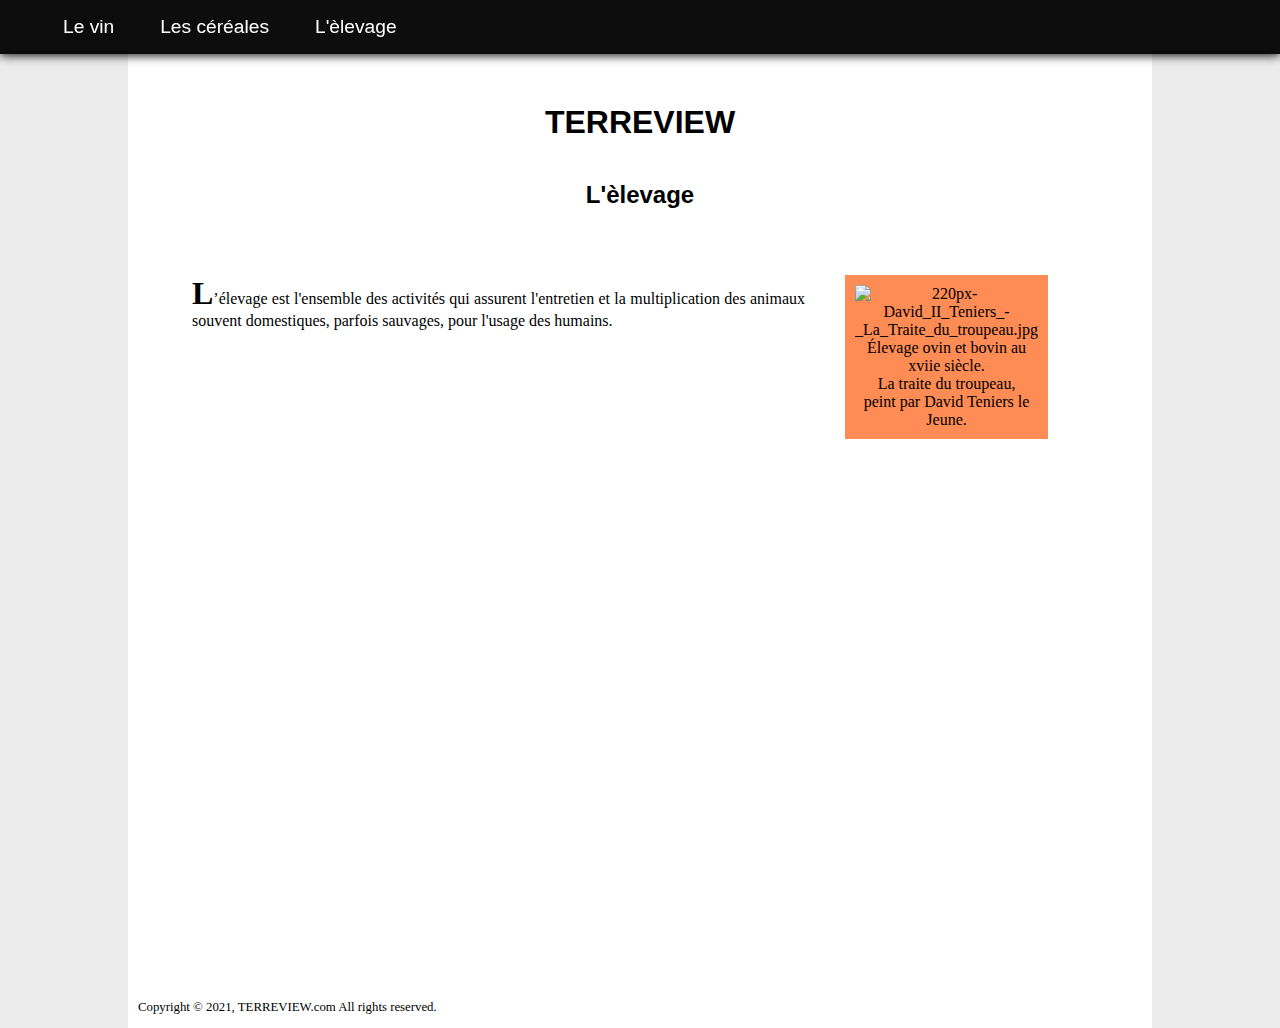
==== elevage.html @ a70064de "Add files via upload" ====
<!DOCTYPE html>
<html lang="fr">
<head>
    <meta charset="UTF-8">
    <meta http-equiv="X-UA-Compatible" content="IE=edge">
    <link rel="stylesheet" href="style.css">
    <meta name="viewport" content="width=device-width, initial-scale=1.0">
    <title>TerreView-Le Blog</title>
</head>
<body>
    <div class="block-page">

        <header class="en-tete">

            <label for="menu-cb" class="menuburger">
                <svg viewBox="0 0 32 32" fill="#666">
                    <rect x="0" y="4" rx="3" ry="3" width="32" height="3" />
                    <rect x="0" y="14" rx="3" ry="3" width="32" height="3" />
                    <rect x="0" y="24" rx="3" ry="3" width="32" height="3" />
                  </svg>
            </label>

            <h1>TERREVIEW</h1>
            
        </header>

        <input type="checkbox" id="menu-cb" class="clmenu-cb">
        
        <nav class="menu-theme">
            <ul class="menu-nav">
                <li><a href="levin.html" class="vin">Le vin</a>
                    <ul class="sous-menu-navV">
                        <li><a href="#">Les vendanges</a></li>
                        <li><a href="#">le processus de fabrication</a></li>
                        <li><a href="#">La mise en bouteille</a></li>
                    </ul>
                </li>
                <li><a href="index.html" class="cereales">Les céréales</a>
                    <ul class="sous-menu-navC">
                        <li><a href="#">La récolte</a></li>
                        <li><a href="#">la fabrication du pain</a></li>
                    </ul>
                </li>
                <li><a href="elevage.html" class="elevage">L'èlevage</a></li>
            </ul>
        </nav>
        
        <article class="contenu">

            <h2>L'èlevage</h2>
            
            <div class="contenu-elevage">
                <p><strong>L</strong>’élevage est l'ensemble des activités qui assurent l'entretien et la multiplication des animaux souvent domestiques, parfois sauvages, pour l'usage des humains.</p>
                <figure>
                    <img src="img/220px-David_II_Teniers_-_La_Traite_du_troupeau.jpg" alt="220px-David_II_Teniers_-_La_Traite_du_troupeau.jpg">
                    <figcaption>Élevage ovin et bovin au xviie siècle. <br>La traite du troupeau, <br>peint par David Teniers le Jeune.</figcaption>
                </figure>
            </div>
        </article>

        <footer>
            <p>Copyright © 2021, TERREVIEW.com All rights reserved.</p>
        </footer>
    </div>
</body>
</html>
---- style.css ----
body, html{
    background-color: #ececec;
    padding: 0;
    margin: 0;
    height: 100%;
}

body::-webkit-scrollbar{
    width: 10px;
}

body::-webkit-scrollbar-track{
    background-color: #ececec;
}

body::-webkit-scrollbar-thumb{
    background: #919191;
    border-radius: 10px;
    height: 70px;
}

.block-page{
    width: 70%;
    margin: auto;
    background-color: white;
    padding: 5%;
    min-height: 100%;
    position: relative;
}

ul, li{
    list-style-type: none;
    color: white;
}

h1{
    text-align: center;
    margin-top: 40px;
    font-family: 'Trebuchet MS', 'Lucida Sans Unicode', 'Lucida Grande', 'Lucida Sans', Arial, sans-serif;
}

h2{
    font-family: 'Trebuchet MS', 'Lucida Sans Unicode', 'Lucida Grande', 'Lucida Sans', Arial, sans-serif;
    text-align: center;
    margin-top: -10px;
}

.menu-theme{
    margin-top: 0;
    position: fixed;
    top: 0;
    left: 0;
    background-color: rgba(0, 0, 0, .95);
    width: 100%;
    box-shadow: 0 1px 10px black;
    z-index: 1;
}

.clmenu-cb, .menuburger{
    display: none;
    appearance: none;
}

.menu-theme .menu-nav{
    display: flex;
}

.sous-menu-navV, .sous-menu-navC{
    position: fixed;
    background-color: rgba(0, 0, 0, .95);
    margin-top: 14px;
    padding: 15px;
    display: none;
}

.sous-menu-navC li, .sous-menu-navV li{
    margin-bottom: 15px;
    margin-top: 10px;
}

ul li a{
    padding: 15px 20px;
    margin: 10px 3px;
    color: white;
    font-family: Arial, Helvetica, sans-serif;
    text-decoration: none;
    font-size: 1.2em;
    transition: all .3s;
}

.vin:hover{
    border-bottom: 2px rgb(137, 55, 196) solid;
    padding: 13px 20px;
}
.vin:hover ~ .sous-menu-navV, .sous-menu-navV:hover{
    display: block;
}

.cereales:hover{
    border-bottom: 2px #ff9b2a solid;
    padding: 13px 20px;
}
.cereales:hover ~ .sous-menu-navC, .sous-menu-navC:hover{
    display: block;
}

.elevage:hover{
    border-bottom: 2px #ececec solid;
    padding: 13px 20px;
}

ul li a:hover{
    background-color: rgba(255, 255, 255, .8);
    color: black;
}

.contenu{
    text-align: justify;
    margin-top: 50px;
    margin-bottom: 50px;
}

.contenu-elevage{
    margin-top: 50px;
    text-align: justify;
    display: flex;
}

figure{
    text-align: center;
    background-color: #ff8b55;
    padding: 10px;
    display: flex;
    flex-direction: column;
    width: 300px;
}

strong{
    font-size: 2em;
}

footer{
    position: absolute;
    bottom: 0;
    left: 10px;
    font-size: .8em;
}

@media screen and (max-width: 900px){
    .contenu-elevage{
        display: flex;
        flex-direction: column;
    }

    figure{
        margin-left: 10px;
    }

    .block-page{
        width: 90%;
        
    }

    .menu-theme{
        position: fixed;
        left: 0;
        top: 0;
        width: 80%;
        height: 100%;
        transform: translateX(-100%);
        transition: all .5s cubic-bezier(.9,.03,.69,.22);
    }
    .menu-nav{
        display: flex;
        flex-direction: column;
        margin-top: 50px;
        font-size: .7em;
    }
    .menu-nav li{
        margin-top: 30px;
    }

    .elevage{
        font-size: 1.8em;
        text-decoration: underline;
        margin-bottom: 50px;
    }

    .cereales{
        font-size: 1.8em;
        text-decoration: underline;
    }

    .vin{
        font-size: 1.8em;
        text-decoration: underline;
    }

    .menuburger{
        display: block;
        position: fixed;
        top: 15px;
        left: 15px;
        width: 30px;
        z-index: 2;
        cursor: pointer;
    }
    
    .sous-menu-navC, .sous-menu-navV{
        display: block;
        position: relative;
        background: none;
        border-bottom: 1px solid white;
    }

    .clmenu-cb:checked ~ .menu-theme{
        transform: translateX(0);
    }
}
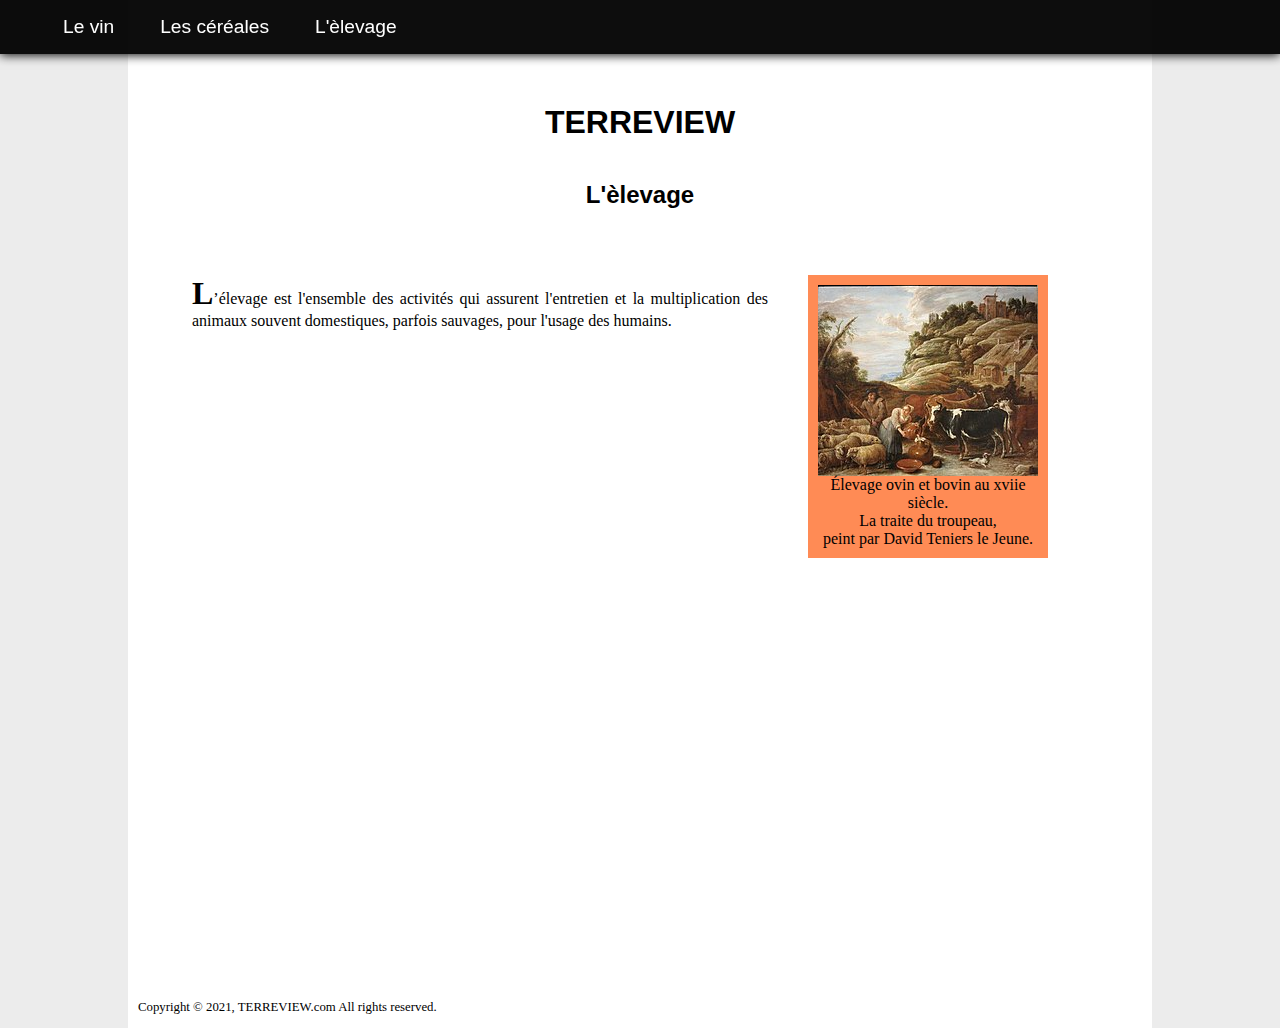
==== commit 965c1c4d: "Update elevage.html" ====
--- a/elevage.html
+++ b/elevage.html
@@ -52,7 +52,7 @@
             <div class="contenu-elevage">
                 <p><strong>L</strong>’élevage est l'ensemble des activités qui assurent l'entretien et la multiplication des animaux souvent domestiques, parfois sauvages, pour l'usage des humains.</p>
                 <figure>
-                    <img src="img/220px-David_II_Teniers_-_La_Traite_du_troupeau.jpg" alt="220px-David_II_Teniers_-_La_Traite_du_troupeau.jpg">
+                    <img src="220px-David_II_Teniers_-_La_Traite_du_troupeau.jpg" alt="220px-David_II_Teniers_-_La_Traite_du_troupeau.jpg">
                     <figcaption>Élevage ovin et bovin au xviie siècle. <br>La traite du troupeau, <br>peint par David Teniers le Jeune.</figcaption>
                 </figure>
             </div>
@@ -63,4 +63,4 @@
         </footer>
     </div>
 </body>
-</html>+</html>
